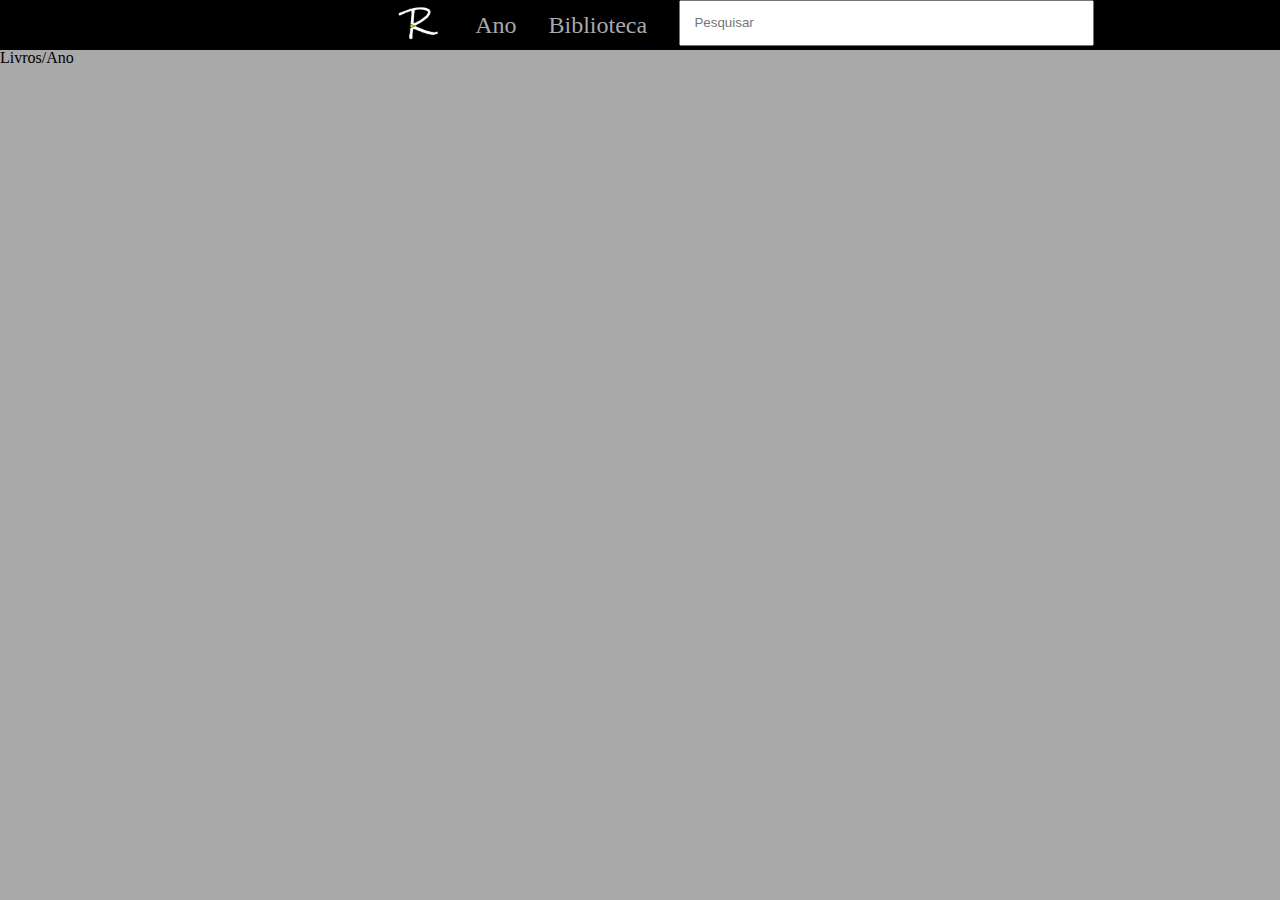
==== pages/ano.html @ 4369856d "Uploading the current state of the project" ====
<!DOCTYPE html>
<html lang="pt-br">
<head>
    <meta charset="UTF-8">
    <meta name="viewport" content="width=device-width, initial-scale=1.0">
    <!-- Icone -->
    <link rel="icon" type="image/png" href="/assets/logo_transparente.png">
    <link rel="stylesheet" href="/styles/styles.css">
    <link rel="stylesheet" href="/styles/reset.css">
    <title>Meus livros</title>
</head>
<body>
    <header class="cabecalho">
        <nav class="cabecalho_menu">
        <a href="/index.html"><img src="/assets/logo_transparente.png" alt="Início" class="cabecalho_menu-link"></a>
        <a href="/pages/ano.html" class="cabecalho_menu-link">Ano</a>
        <a href="/pages/biblioteca.html" class="cabecalho_menu-link">Biblioteca</a>
        <section class="pesquisa">
            <input type="search" placeholder="Pesquisar" class="pesquisa_barra">
        </section>
        </nav>
    </header>

    <main>
        <h1>Livros/Ano</h1>
    </main>

    <footer>

    </footer>
</body>
</html>
---- styles/styles.css ----
@import url(/styles/header.css);
@import url(/styles/main.css);
@import url(/styles/footer.css);

:root {
    --dark-grey: #A9A9A9;
    --darker-grey: #5b5b5b;
    --dark-blue: #00008B;
    --black: #000000;
    --white: #ffffff;
}

body {
    background-color: var(--dark-grey);
    color: var(--black);
}
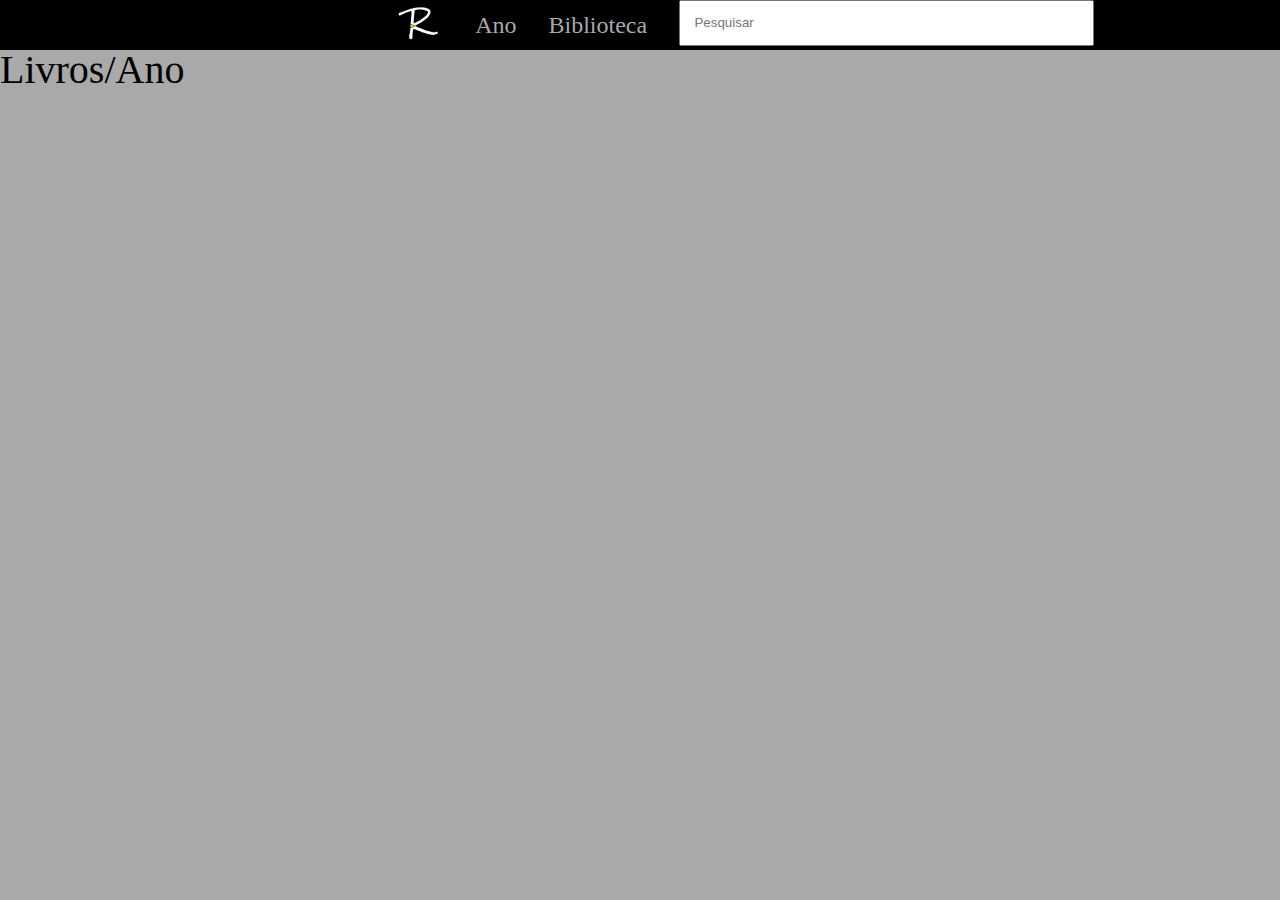
==== commit 2434e2bb: "h1 and h2 is now functioning" ====
--- a/pages/ano.html
+++ b/pages/ano.html
@@ -5,8 +5,8 @@
     <meta name="viewport" content="width=device-width, initial-scale=1.0">
     <!-- Icone -->
     <link rel="icon" type="image/png" href="/assets/logo_transparente.png">
+    <link rel="stylesheet" href="/styles/reset.css">
     <link rel="stylesheet" href="/styles/styles.css">
-    <link rel="stylesheet" href="/styles/reset.css">
     <title>Meus livros</title>
 </head>
 <body>
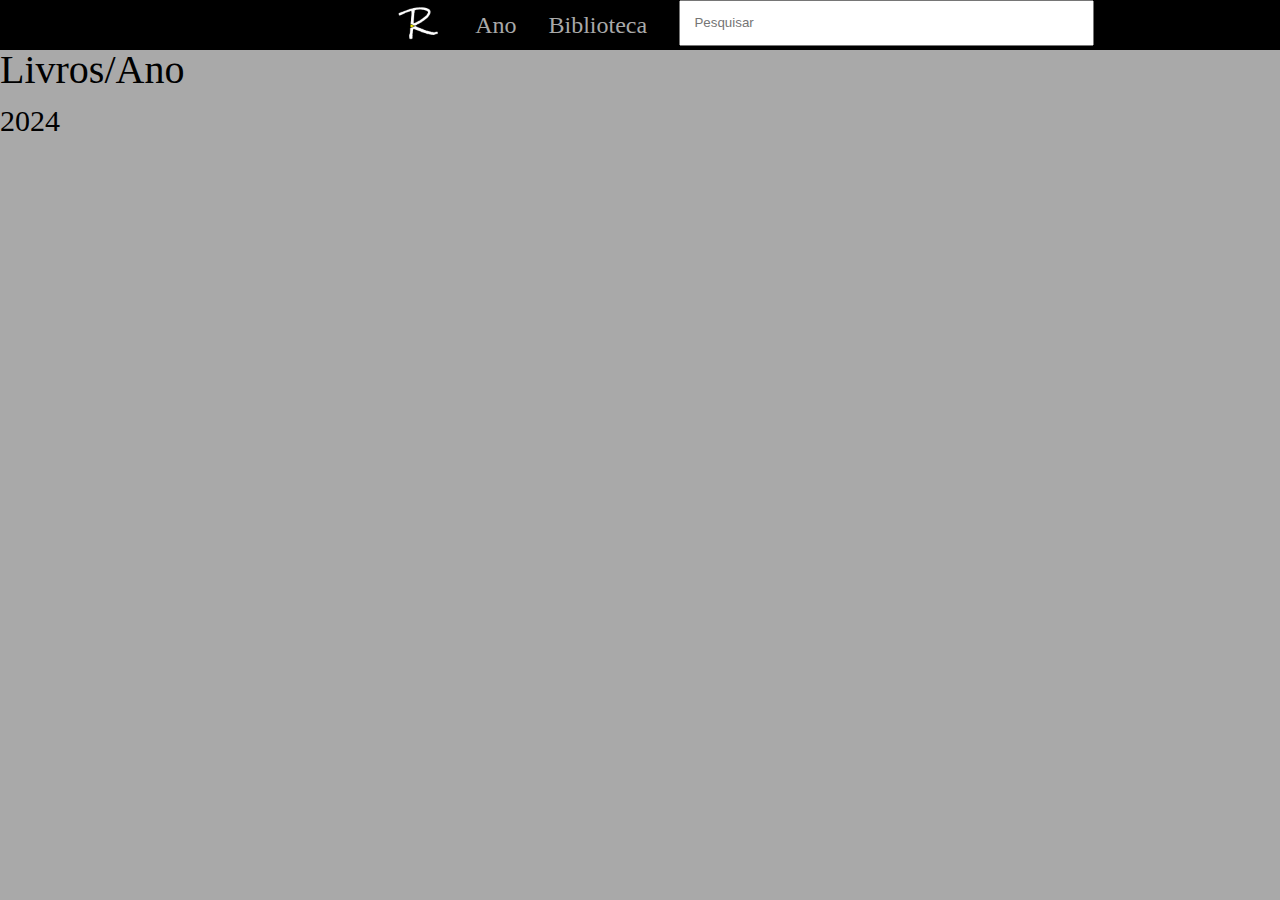
==== commit df3a2a4d: "2024 index to ano" ====
--- a/pages/ano.html
+++ b/pages/ano.html
@@ -23,6 +23,8 @@
 
     <main>
         <h1>Livros/Ano</h1>
+        <br>
+        <h2>2024</h2>
     </main>
 
     <footer>
